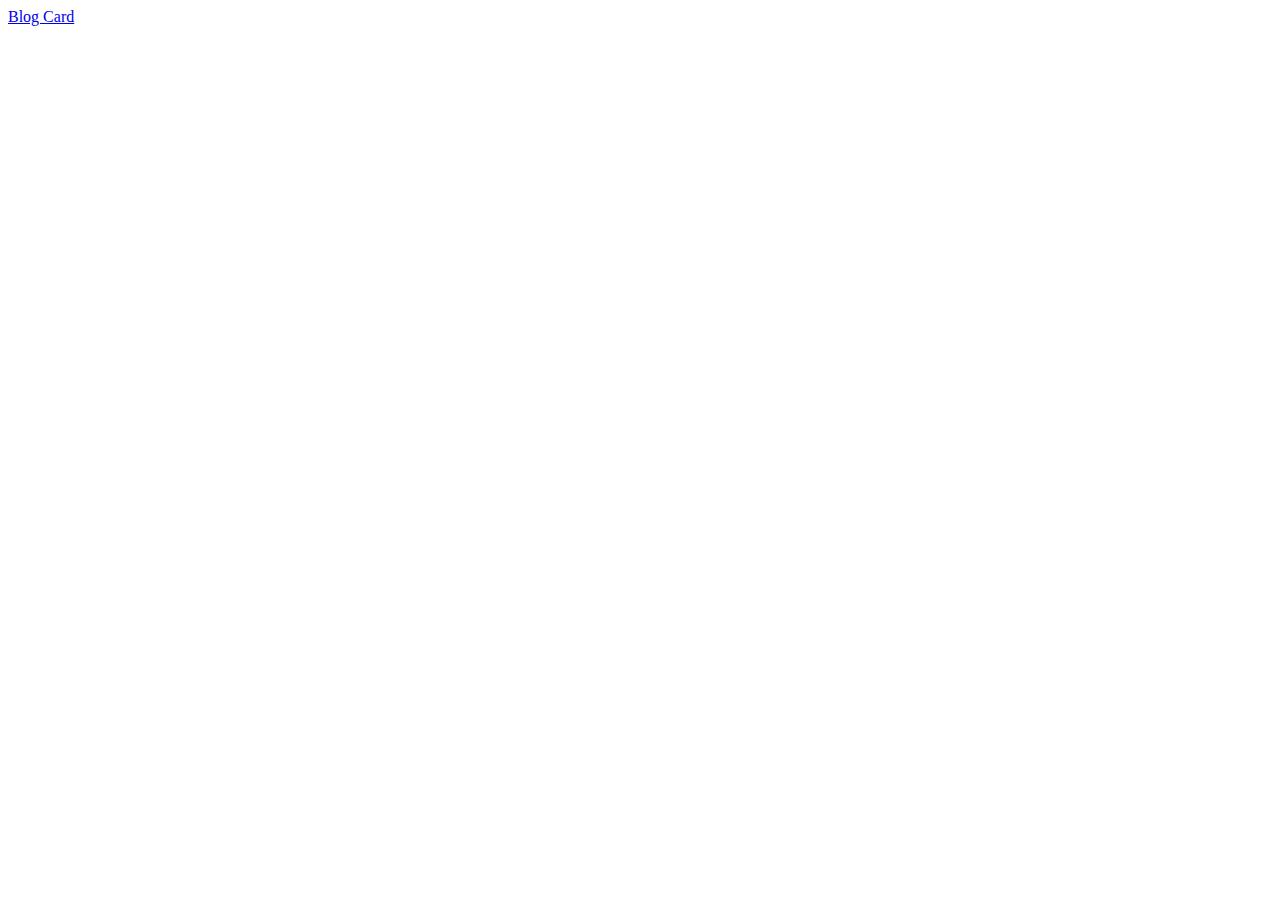
==== index.html @ f6fe2e89 "index.html added" ====
<!DOCTYPE html>
<html lang="en">
<head>
    <meta charset="UTF-8">
    <meta http-equiv="X-UA-Compatible" content="IE=edge">
    <meta name="viewport" content="width=device-width, initial-scale=1.0">
    <title>CSS Practise</title>
</head>
<body>
    <a href="./blog-card/index.html"> Blog Card</a>
</body>
</html>
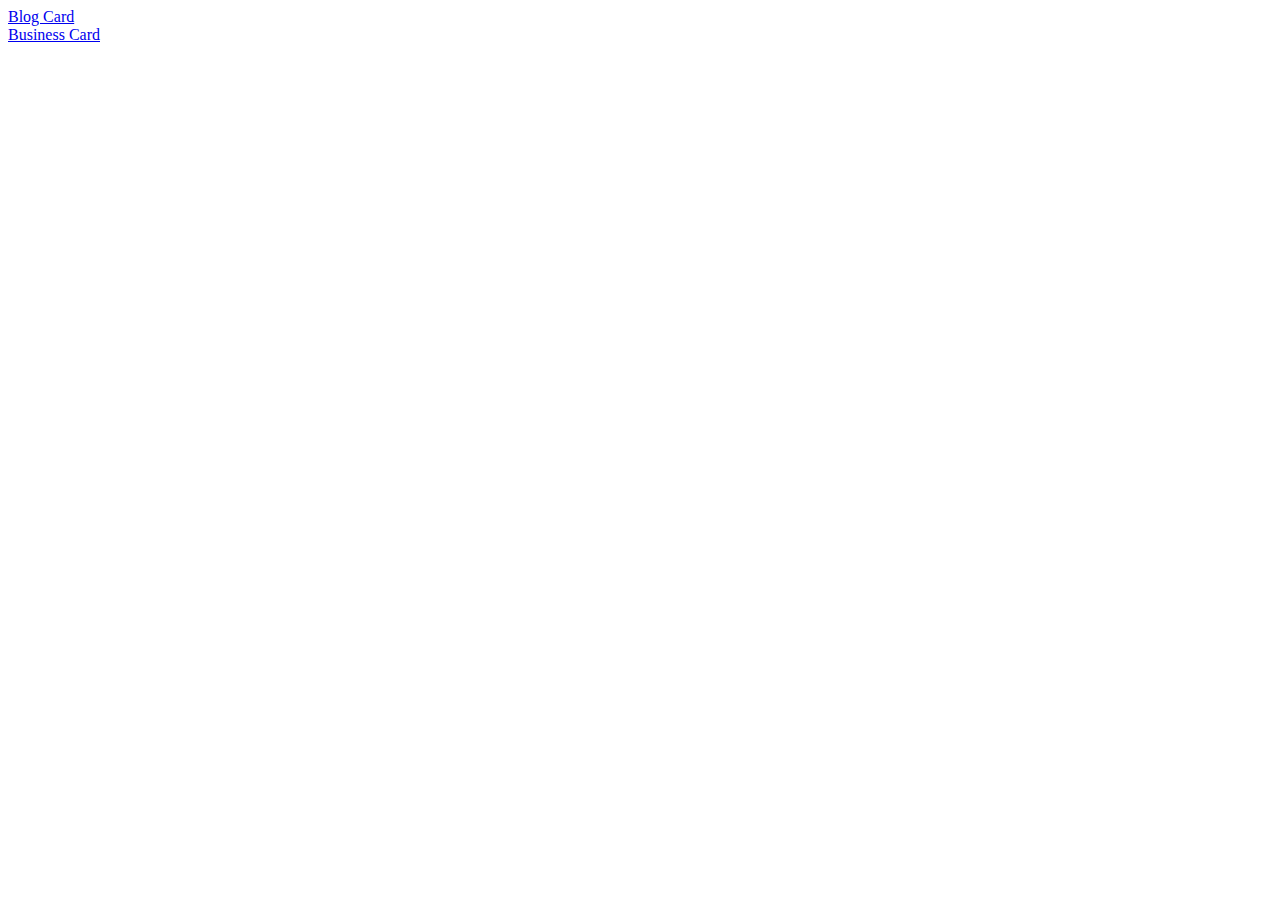
==== commit 9a2395cc: "added business-card compenent" ====
--- a/index.html
+++ b/index.html
@@ -8,5 +8,7 @@
 </head>
 <body>
     <a href="./blog-card/index.html"> Blog Card</a>
+    <br>
+    <a href="./business-card/index.html"> Business Card</a>
 </body>
-</html>+</html>
